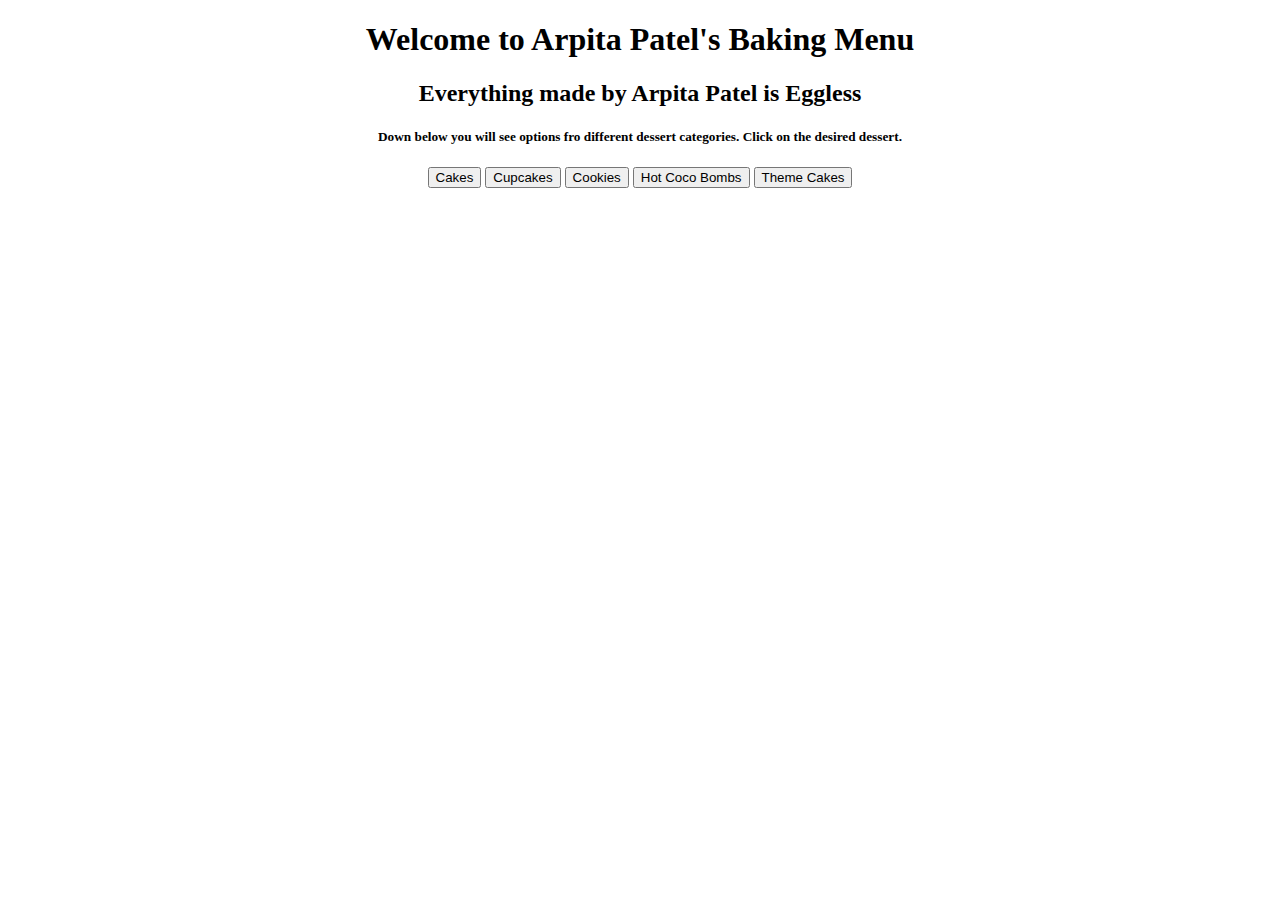
==== index.html @ 5c7f07d2 "Add files via upload" ====
<!DOCTYPE html>
    <html>
        <head>
            <title>Arpita Patel's Baking Menu</title>
            <link rel="stylesheet" type="text/css" href="style.css">
        </head>
        <body>
            <center>
            <h1 class="headings">Welcome to Arpita Patel's Baking Menu</h1>
            <h2 class="headings">Everything made by Arpita Patel is Eggless</h2>
            <h5>Down below you will see options fro different dessert categories. Click on the desired dessert.</h5>
            <button id="cakes" onclick="f_cakes()">Cakes</button>
            <button id="cupcakes" onclick="f_cupcakes()">Cupcakes</button>
            <button id="cookies" onclick="f_cookies()">Cookies</button>
            <button id="hCB" onclick="f_hcb()">Hot Coco Bombs</button>
            <button id="theme Cakes" onclick="f_tcakes()"> Theme Cakes</button>
            <script src="main.js"></script>
            </center>
        </body>
    </html>
---- style.css ----
.heading {
    color:black;
    text-align: center;
    box-shadow: 5px 5px 5px rgb(0, 0, 0);
    box-shadow: 10px 10px 10px rgb(61, 61, 62);
    box-shadow: 15px 15px 15px rgb(167, 162, 162);
    box-shadow: 20px 20px 20px rgb(255, 255, 255);
}
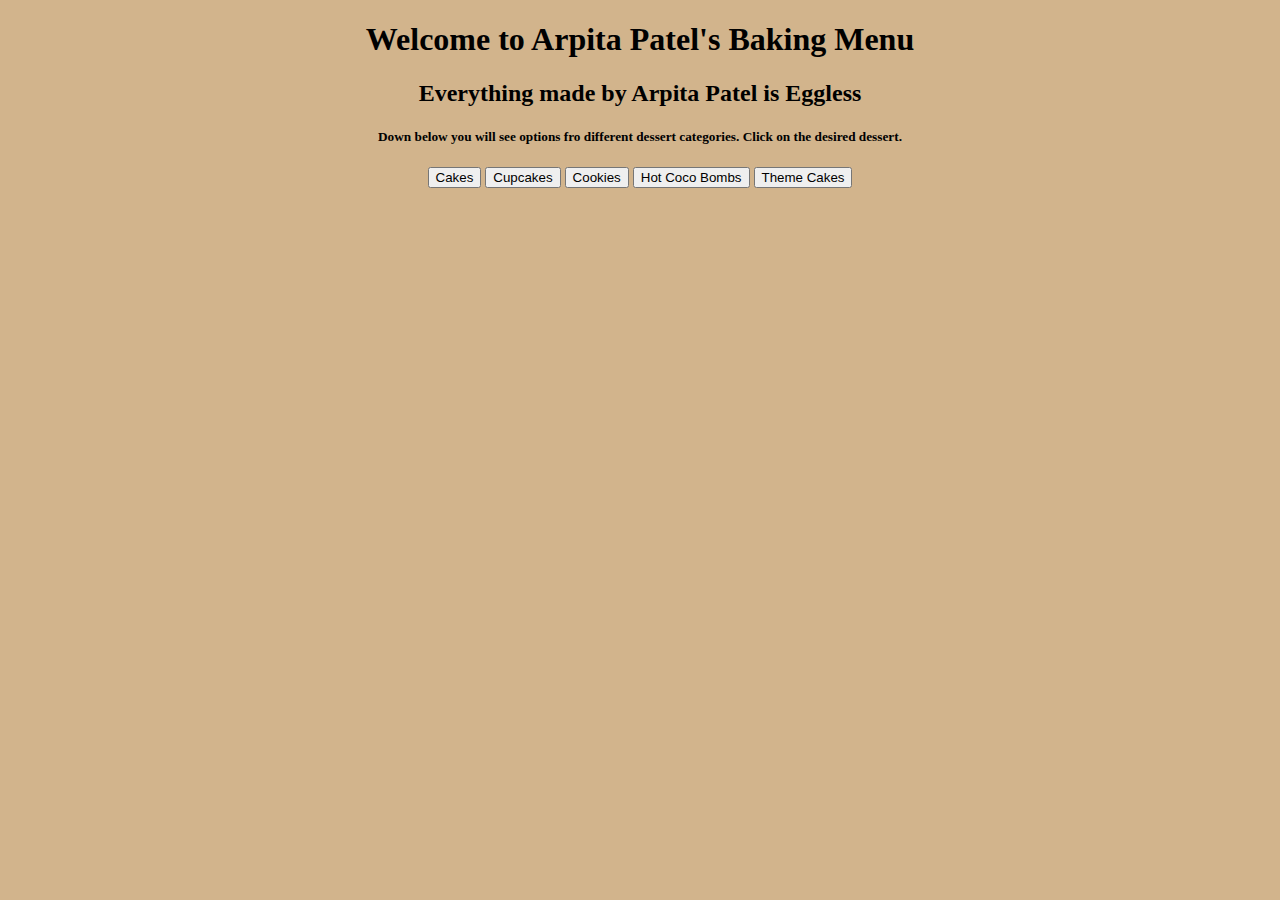
==== commit a3c6c6fe: "Add files via upload" ====
--- a/index.html
+++ b/index.html
@@ -4,7 +4,7 @@
             <title>Arpita Patel's Baking Menu</title>
             <link rel="stylesheet" type="text/css" href="style.css">
         </head>
-        <body>
+        <body id="body">
             <center>
             <h1 class="headings">Welcome to Arpita Patel's Baking Menu</h1>
             <h2 class="headings">Everything made by Arpita Patel is Eggless</h2>
--- a/style.css
+++ b/style.css
@@ -5,4 +5,8 @@
     box-shadow: 10px 10px 10px rgb(61, 61, 62);
     box-shadow: 15px 15px 15px rgb(167, 162, 162);
     box-shadow: 20px 20px 20px rgb(255, 255, 255);
+}
+
+#body {
+    background-color: tan;
 }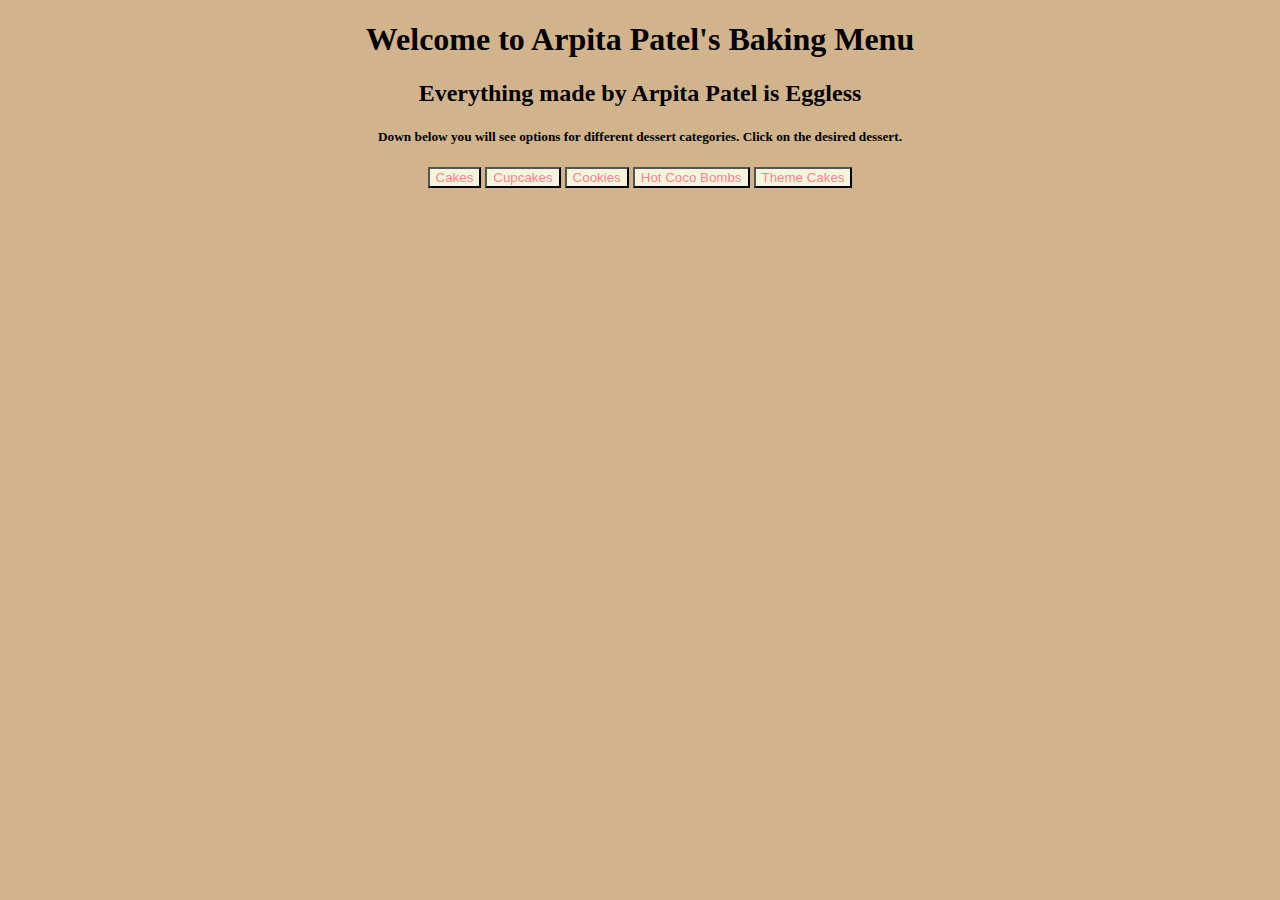
==== commit 2bf35217: "Add files via upload" ====
--- a/index.html
+++ b/index.html
@@ -8,12 +8,12 @@
             <center>
             <h1 class="headings">Welcome to Arpita Patel's Baking Menu</h1>
             <h2 class="headings">Everything made by Arpita Patel is Eggless</h2>
-            <h5>Down below you will see options fro different dessert categories. Click on the desired dessert.</h5>
-            <button id="cakes" onclick="f_cakes()">Cakes</button>
-            <button id="cupcakes" onclick="f_cupcakes()">Cupcakes</button>
-            <button id="cookies" onclick="f_cookies()">Cookies</button>
-            <button id="hCB" onclick="f_hcb()">Hot Coco Bombs</button>
-            <button id="theme Cakes" onclick="f_tcakes()"> Theme Cakes</button>
+            <h5>Down below you will see options for different dessert categories. Click on the desired dessert.</h5>
+            <button id="btn" onclick="f_cakes()">Cakes</button>
+            <button id="btn" onclick="f_cupcakes()">Cupcakes</button>
+            <button id="btn" onclick="f_cookies()">Cookies</button>
+            <button id="btn" onclick="f_hcb()">Hot Coco Bombs</button>
+            <button id="btn" onclick="f_tcakes()"> Theme Cakes</button>
             <script src="main.js"></script>
             </center>
         </body>
--- a/style.css
+++ b/style.css
@@ -9,4 +9,9 @@
 
 #body {
     background-color: tan;
+}
+
+#btn {
+    background-color: beige;
+    color: rgb(255, 130, 149);
 }